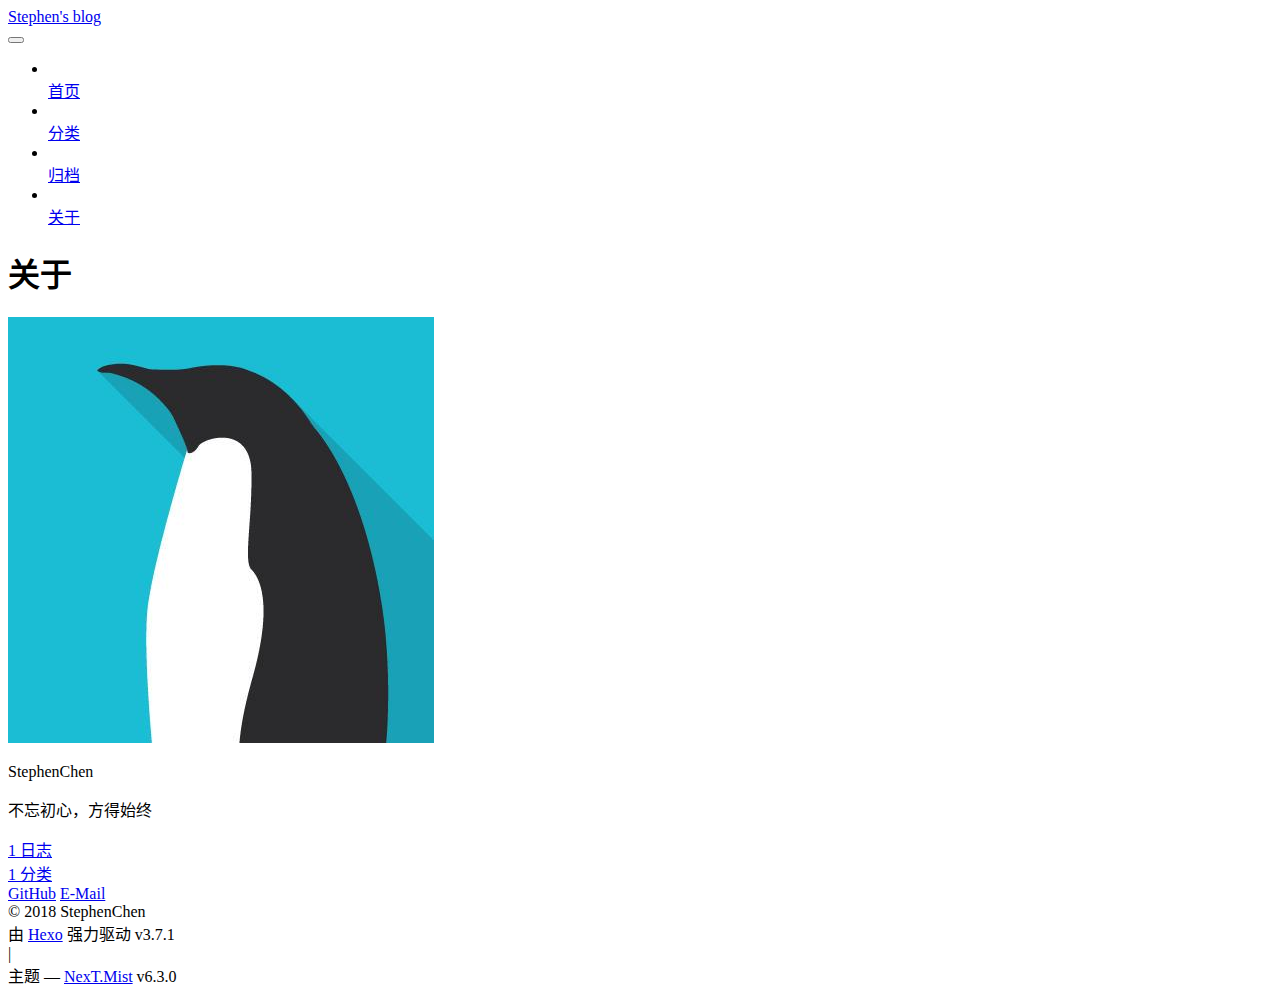
==== about/index.html @ c67138df "Site updated: 2018-07-13 12:53:43" ====
<!DOCTYPE html>












  


<html class="theme-next mist use-motion" lang="zh-CN">
<head>
  <meta charset="UTF-8"/>
<meta http-equiv="X-UA-Compatible" content="IE=edge" />
<meta name="viewport" content="width=device-width, initial-scale=1, maximum-scale=2"/>
<meta name="theme-color" content="#222">












<meta http-equiv="Cache-Control" content="no-transform" />
<meta http-equiv="Cache-Control" content="no-siteapp" />






















<link href="/lib/font-awesome/css/font-awesome.min.css?v=4.6.2" rel="stylesheet" type="text/css" />

<link href="/css/main.css?v=6.3.0" rel="stylesheet" type="text/css" />


  <link rel="apple-touch-icon" sizes="180x180" href="/images/apple-touch-icon-next.png?v=6.3.0">


  <link rel="icon" type="image/png" sizes="32x32" href="/images/favicon-32x32-next.png?v=6.3.0">


  <link rel="icon" type="image/png" sizes="16x16" href="/images/favicon-16x16-next.png?v=6.3.0">


  <link rel="mask-icon" href="/images/logo.svg?v=6.3.0" color="#222">









<script type="text/javascript" id="hexo.configurations">
  var NexT = window.NexT || {};
  var CONFIG = {
    root: '/',
    scheme: 'Mist',
    version: '6.3.0',
    sidebar: {"position":"left","display":"post","offset":12,"b2t":false,"scrollpercent":false,"onmobile":false},
    fancybox: false,
    fastclick: false,
    lazyload: false,
    tabs: true,
    motion: {"enable":true,"async":false,"transition":{"post_block":"fadeIn","post_header":"slideDownIn","post_body":"slideDownIn","coll_header":"slideLeftIn","sidebar":"slideUpIn"}},
    algolia: {
      applicationID: '',
      apiKey: '',
      indexName: '',
      hits: {"per_page":10},
      labels: {"input_placeholder":"Search for Posts","hits_empty":"We didn't find any results for the search: ${query}","hits_stats":"${hits} results found in ${time} ms"}
    }
  };
</script>


  




  <meta name="description" content="不忘初心，方得始终">
<meta property="og:type" content="website">
<meta property="og:title" content="关于">
<meta property="og:url" content="https://stephencmz.github.io/about/index.html">
<meta property="og:site_name" content="Stephen&#39;s blog">
<meta property="og:description" content="不忘初心，方得始终">
<meta property="og:locale" content="zh-CN">
<meta property="og:updated_time" content="2018-07-13T03:58:16.003Z">
<meta name="twitter:card" content="summary">
<meta name="twitter:title" content="关于">
<meta name="twitter:description" content="不忘初心，方得始终">






  <link rel="canonical" href="https://stephencmz.github.io/about/"/>



<script type="text/javascript" id="page.configurations">
  CONFIG.page = {
    sidebar: "",
  };
</script>

  <title>关于 | Stephen's blog</title>
  






  <script type="text/javascript">
    var _hmt = _hmt || [];
    (function() {
      var hm = document.createElement("script");
      hm.src = "https://hm.baidu.com/hm.js?d90f01f3ae673a7d2fa763358345021c";
      var s = document.getElementsByTagName("script")[0];
      s.parentNode.insertBefore(hm, s);
    })();
  </script>




  <noscript>
  <style type="text/css">
    .use-motion .motion-element,
    .use-motion .brand,
    .use-motion .menu-item,
    .sidebar-inner,
    .use-motion .post-block,
    .use-motion .pagination,
    .use-motion .comments,
    .use-motion .post-header,
    .use-motion .post-body,
    .use-motion .collection-title { opacity: initial; }

    .use-motion .logo,
    .use-motion .site-title,
    .use-motion .site-subtitle {
      opacity: initial;
      top: initial;
    }

    .use-motion {
      .logo-line-before i { left: initial; }
      .logo-line-after i { right: initial; }
    }
  </style>
</noscript>

</head>

<body itemscope itemtype="http://schema.org/WebPage" lang="zh-CN">

  
  
    
  

  <div class="container sidebar-position-left page-post-detail">
    <div class="headband"></div>

    <header id="header" class="header" itemscope itemtype="http://schema.org/WPHeader">
      <div class="header-inner"><div class="site-brand-wrapper">
  <div class="site-meta ">
    

    <div class="custom-logo-site-title">
      <a href="/" class="brand" rel="start">
        <span class="logo-line-before"><i></i></span>
        <span class="site-title">Stephen's blog</span>
        <span class="logo-line-after"><i></i></span>
      </a>
    </div>
    
  </div>

  <div class="site-nav-toggle">
    <button aria-label="切换导航栏">
      <span class="btn-bar"></span>
      <span class="btn-bar"></span>
      <span class="btn-bar"></span>
    </button>
  </div>
</div>



<nav class="site-nav">
  
    <ul id="menu" class="menu">
      
        
        
        
          
          <li class="menu-item menu-item-home">
    <a href="/" rel="section">
      <i class="menu-item-icon fa fa-fw fa-home"></i> <br />首页</a>
  </li>
        
        
        
          
          <li class="menu-item menu-item-categories">
    <a href="/categories/" rel="section">
      <i class="menu-item-icon fa fa-fw fa-th"></i> <br />分类</a>
  </li>
        
        
        
          
          <li class="menu-item menu-item-archives">
    <a href="/archives/" rel="section">
      <i class="menu-item-icon fa fa-fw fa-archive"></i> <br />归档</a>
  </li>
        
        
        
          
          <li class="menu-item menu-item-about menu-item-active">
    <a href="/about/" rel="section">
      <i class="menu-item-icon fa fa-fw fa-user"></i> <br />关于</a>
  </li>

      
      
    </ul>
  

  
    

    
    
      
      
    
      
      
    
      
      
    
      
      
    
    

  


  

  
</nav>



  



</div>
    </header>

    


    <main id="main" class="main">
      <div class="main-inner">
        <div class="content-wrap">
          
          <div id="content" class="content">
            

  <div id="posts" class="posts-expand">
    
    
    
    <div class="post-block page">
      <header class="post-header">

<h1 class="post-title" itemprop="name headline">关于</h1>

<div class="post-meta">
  
  



</div>

</header>

      
      
      
      <div class="post-body">
        
        
          
        
      </div>
      
      
      
    </div>
    



    
    
    
  </div>


          </div>
          

        </div>
        
          
  
  <div class="sidebar-toggle">
    <div class="sidebar-toggle-line-wrap">
      <span class="sidebar-toggle-line sidebar-toggle-line-first"></span>
      <span class="sidebar-toggle-line sidebar-toggle-line-middle"></span>
      <span class="sidebar-toggle-line sidebar-toggle-line-last"></span>
    </div>
  </div>

  <aside id="sidebar" class="sidebar">
    
    <div class="sidebar-inner">

      

      

      <section class="site-overview-wrap sidebar-panel sidebar-panel-active">
        <div class="site-overview">
          <div class="site-author motion-element" itemprop="author" itemscope itemtype="http://schema.org/Person">
            
              <img class="site-author-image" itemprop="image"
                src="/images/cover.jpg"
                alt="StephenChen" />
            
              <p class="site-author-name" itemprop="name">StephenChen</p>
              <p class="site-description motion-element" itemprop="description">不忘初心，方得始终</p>
          </div>

          
            <nav class="site-state motion-element">
              
                <div class="site-state-item site-state-posts">
                
                  <a href="/archives/">
                
                    <span class="site-state-item-count">1</span>
                    <span class="site-state-item-name">日志</span>
                  </a>
                </div>
              

              
                
                
                <div class="site-state-item site-state-categories">
                  <a href="/categories/index.html">
                    
                    
                      
                    
                      
                    
                    <span class="site-state-item-count">1</span>
                    <span class="site-state-item-name">分类</span>
                  </a>
                </div>
              

              
            </nav>
          

          

          
            <div class="links-of-author motion-element">
              
                <span class="links-of-author-item">
                  <a href="https://github.com/StephenCMZ" target="_blank" title="GitHub"><i class="fa fa-fw fa-github"></i>GitHub</a>
                  
                </span>
              
                <span class="links-of-author-item">
                  <a href="mailto:stephencmz@live.com" target="_blank" title="E-Mail"><i class="fa fa-fw fa-envelope"></i>E-Mail</a>
                  
                </span>
              
            </div>
          

          
          

          
          

          
            
          
          

        </div>
      </section>

      

      

    </div>
  </aside>


        
      </div>
    </main>

    <footer id="footer" class="footer">
      <div class="footer-inner">
        <div class="copyright">&copy; <span itemprop="copyrightYear">2018</span>
  <span class="with-love" id="animate">
    <i class="fa fa-user"></i>
  </span>
  <span class="author" itemprop="copyrightHolder">StephenChen</span>

  

  
</div>




  <div class="powered-by">由 <a class="theme-link" target="_blank" href="https://hexo.io">Hexo</a> 强力驱动 v3.7.1</div>



  <span class="post-meta-divider">|</span>



  <div class="theme-info">主题 &mdash; <a class="theme-link" target="_blank" href="https://theme-next.org">NexT.Mist</a> v6.3.0</div>




        








        
      </div>
    </footer>

    
      <div class="back-to-top">
        <i class="fa fa-arrow-up"></i>
        
      </div>
    

    

  </div>

  

<script type="text/javascript">
  if (Object.prototype.toString.call(window.Promise) !== '[object Function]') {
    window.Promise = null;
  }
</script>


























  
  
    <script type="text/javascript" src="/lib/jquery/index.js?v=2.1.3"></script>
  

  
  
    <script type="text/javascript" src="/lib/velocity/velocity.min.js?v=1.2.1"></script>
  

  
  
    <script type="text/javascript" src="/lib/velocity/velocity.ui.min.js?v=1.2.1"></script>
  


  


  <script type="text/javascript" src="/js/src/utils.js?v=6.3.0"></script>

  <script type="text/javascript" src="/js/src/motion.js?v=6.3.0"></script>



  
  

  
  <script type="text/javascript" src="/js/src/scrollspy.js?v=6.3.0"></script>
<script type="text/javascript" src="/js/src/post-details.js?v=6.3.0"></script>



  


  <script type="text/javascript" src="/js/src/bootstrap.js?v=6.3.0"></script>



  



  





  










  





  

  
  <script src="https://cdn1.lncld.net/static/js/av-core-mini-0.6.4.js"></script>
  <script>AV.initialize("U7rmzobfNFOMtvfjdtaECntH-gzGzoHsz", "Fb21wrgk0Tz9YYNBw8rJ7qC5");</script>
  <script>
    function showTime(Counter) {
      var query = new AV.Query(Counter);
      var entries = [];
      var $visitors = $(".leancloud_visitors");

      $visitors.each(function () {
        entries.push( $(this).attr("id").trim() );
      });

      query.containedIn('url', entries);
      query.find()
        .done(function (results) {
          var COUNT_CONTAINER_REF = '.leancloud-visitors-count';

          if (results.length === 0) {
            $visitors.find(COUNT_CONTAINER_REF).text(0);
            return;
          }

          for (var i = 0; i < results.length; i++) {
            var item = results[i];
            var url = item.get('url');
            var time = item.get('time');
            var element = document.getElementById(url);

            $(element).find(COUNT_CONTAINER_REF).text(time);
          }
          for(var i = 0; i < entries.length; i++) {
            var url = entries[i];
            var element = document.getElementById(url);
            var countSpan = $(element).find(COUNT_CONTAINER_REF);
            if( countSpan.text() == '') {
              countSpan.text(0);
            }
          }
        })
        .fail(function (object, error) {
          console.log("Error: " + error.code + " " + error.message);
        });
    }

    function addCount(Counter) {
      var $visitors = $(".leancloud_visitors");
      var url = $visitors.attr('id').trim();
      var title = $visitors.attr('data-flag-title').trim();
      var query = new AV.Query(Counter);

      query.equalTo("url", url);
      query.find({
        success: function(results) {
          if (results.length > 0) {
            var counter = results[0];
            counter.fetchWhenSave(true);
            counter.increment("time");
            
            counter.save(null, {
              success: function(counter) {
                
                  var $element = $(document.getElementById(url));
                  $element.find('.leancloud-visitors-count').text(counter.get('time'));
                
              },
              error: function(counter, error) {
                console.log('Failed to save Visitor num, with error message: ' + error.message);
              }
            });
          } else {
            
              var newcounter = new Counter();
              /* Set ACL */
              var acl = new AV.ACL();
              acl.setPublicReadAccess(true);
              acl.setPublicWriteAccess(true);
              newcounter.setACL(acl);
              /* End Set ACL */
              newcounter.set("title", title);
              newcounter.set("url", url);
              newcounter.set("time", 1);
              newcounter.save(null, {
                success: function(newcounter) {
                  var $element = $(document.getElementById(url));
                  $element.find('.leancloud-visitors-count').text(newcounter.get('time'));
                },
                error: function(newcounter, error) {
                  console.log('Failed to create');
                }
              });
            
          }
        },
        error: function(error) {
          console.log('Error:' + error.code + " " + error.message);
        }
      });
    }

    $(function() {
      var Counter = AV.Object.extend("Counter");
      if ($('.leancloud_visitors').length == 1) {
        addCount(Counter);
      } else if ($('.post-title-link').length > 1) {
        showTime(Counter);
      }
    });
  </script>



  

  

  

  
  

  

  

  

  

  

</body>
</html>
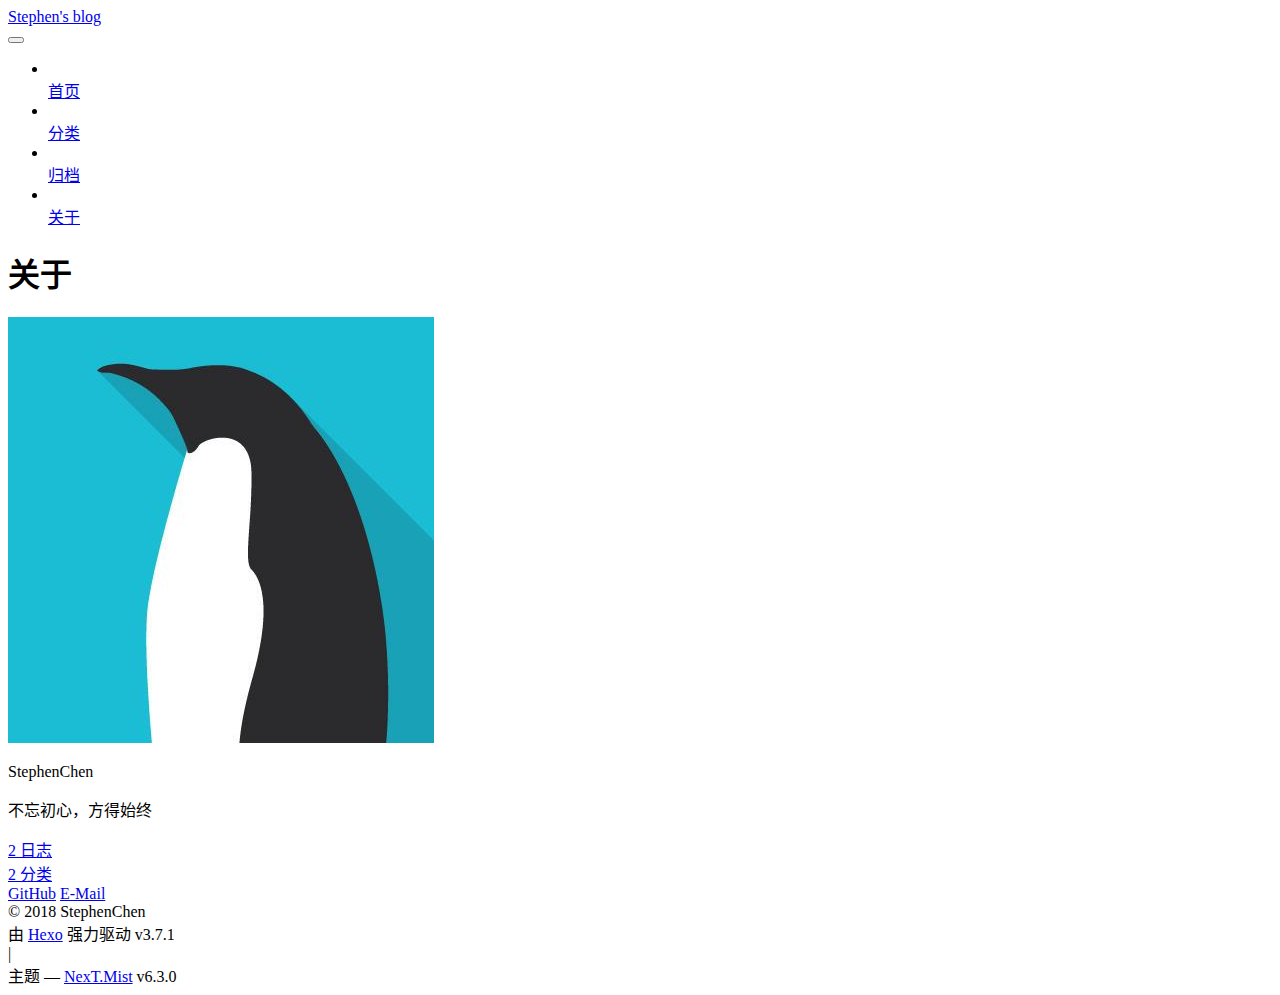
==== commit 94d80d62: "Site updated: 2018-07-13 17:34:51" ====
--- a/about/index.html
+++ b/about/index.html
@@ -393,7 +393,7 @@
                 
                   <a href="/archives/">
                 
-                    <span class="site-state-item-count">1</span>
+                    <span class="site-state-item-count">2</span>
                     <span class="site-state-item-name">日志</span>
                   </a>
                 </div>
@@ -410,7 +410,7 @@
                     
                       
                     
-                    <span class="site-state-item-count">1</span>
+                    <span class="site-state-item-count">2</span>
                     <span class="site-state-item-name">分类</span>
                   </a>
                 </div>
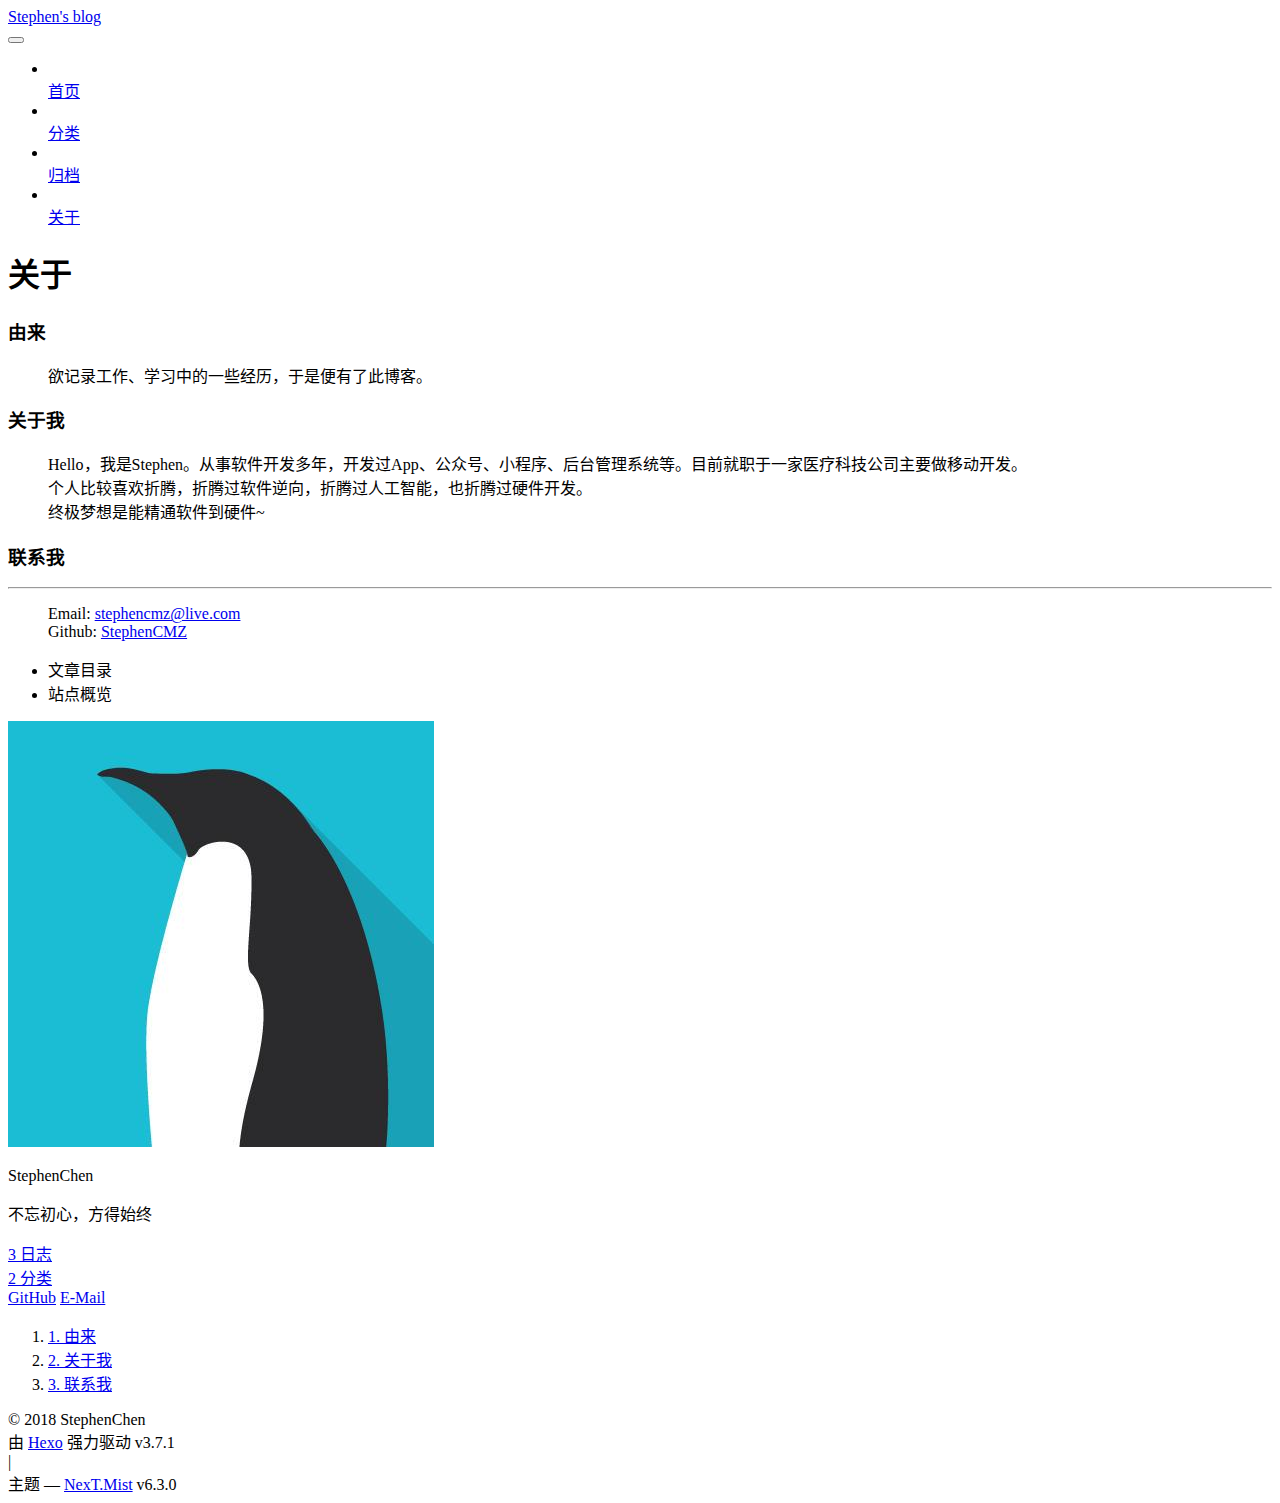
==== commit 4092b5cc: "Site updated: 2018-07-24 15:19:39" ====
--- a/about/index.html
+++ b/about/index.html
@@ -108,17 +108,17 @@
 
 
 
-  <meta name="description" content="不忘初心，方得始终">
+  <meta name="description" content="由来 欲记录工作、学习中的一些经历，于是便有了此博客。  关于我 Hello，我是Stephen。从事软件开发多年，开发过App、公众号、小程序、后台管理系统等。目前就职于一家医疗科技公司主要做移动开发。个人比较喜欢折腾，折腾过软件逆向，折腾过人工智能，也折腾过硬件开发。终极梦想是能精通软件到硬件~  联系我  Email: stephencmz@live.comGithub: StephenCM">
 <meta property="og:type" content="website">
 <meta property="og:title" content="关于">
 <meta property="og:url" content="https://stephencmz.github.io/about/index.html">
 <meta property="og:site_name" content="Stephen&#39;s blog">
-<meta property="og:description" content="不忘初心，方得始终">
+<meta property="og:description" content="由来 欲记录工作、学习中的一些经历，于是便有了此博客。  关于我 Hello，我是Stephen。从事软件开发多年，开发过App、公众号、小程序、后台管理系统等。目前就职于一家医疗科技公司主要做移动开发。个人比较喜欢折腾，折腾过软件逆向，折腾过人工智能，也折腾过硬件开发。终极梦想是能精通软件到硬件~  联系我  Email: stephencmz@live.comGithub: StephenCM">
 <meta property="og:locale" content="zh-CN">
-<meta property="og:updated_time" content="2018-07-13T03:58:16.003Z">
+<meta property="og:updated_time" content="2018-07-24T07:17:40.322Z">
 <meta name="twitter:card" content="summary">
 <meta name="twitter:title" content="关于">
-<meta name="twitter:description" content="不忘初心，方得始终">
+<meta name="twitter:description" content="由来 欲记录工作、学习中的一些经历，于是便有了此博客。  关于我 Hello，我是Stephen。从事软件开发多年，开发过App、公众号、小程序、后台管理系统等。目前就职于一家医疗科技公司主要做移动开发。个人比较喜欢折腾，折腾过软件逆向，折腾过人工智能，也折腾过硬件开发。终极梦想是能精通软件到硬件~  联系我  Email: stephencmz@live.comGithub: StephenCM">
 
 
 
@@ -334,7 +334,17 @@
       <div class="post-body">
         
         
-          
+          <h3 id="由来"><a href="#由来" class="headerlink" title="由来"></a>由来</h3><blockquote>
+<p>欲记录工作、学习中的一些经历，于是便有了此博客。</p>
+</blockquote>
+<h3 id="关于我"><a href="#关于我" class="headerlink" title="关于我"></a>关于我</h3><blockquote>
+<p>Hello，我是Stephen。从事软件开发多年，开发过App、公众号、小程序、后台管理系统等。目前就职于一家医疗科技公司主要做移动开发。<br>个人比较喜欢折腾，折腾过软件逆向，折腾过人工智能，也折腾过硬件开发。<br>终极梦想是能精通软件到硬件~</p>
+</blockquote>
+<h3 id="联系我"><a href="#联系我" class="headerlink" title="联系我"></a>联系我</h3><hr>
+<blockquote>
+<p>Email: <a href="mailto:stephencmz@live.com" target="_blank" rel="noopener">stephencmz@live.com</a><br>Github: <a href="https://github.com/StephenCMZ" target="_blank" rel="noopener">StephenCMZ</a></p>
+</blockquote>
+
         
       </div>
       
@@ -373,8 +383,17 @@
       
 
       
-
-      <section class="site-overview-wrap sidebar-panel sidebar-panel-active">
+        <ul class="sidebar-nav motion-element">
+          <li class="sidebar-nav-toc sidebar-nav-active" data-target="post-toc-wrap">
+            文章目录
+          </li>
+          <li class="sidebar-nav-overview" data-target="site-overview-wrap">
+            站点概览
+          </li>
+        </ul>
+      
+
+      <section class="site-overview-wrap sidebar-panel">
         <div class="site-overview">
           <div class="site-author motion-element" itemprop="author" itemscope itemtype="http://schema.org/Person">
             
@@ -393,7 +412,7 @@
                 
                   <a href="/archives/">
                 
-                    <span class="site-state-item-count">2</span>
+                    <span class="site-state-item-count">3</span>
                     <span class="site-state-item-name">日志</span>
                   </a>
                 </div>
@@ -410,6 +429,8 @@
                     
                       
                     
+                      
+                    
                     <span class="site-state-item-count">2</span>
                     <span class="site-state-item-name">分类</span>
                   </a>
@@ -452,6 +473,22 @@
         </div>
       </section>
 
+      
+      <!--noindex-->
+        <section class="post-toc-wrap motion-element sidebar-panel sidebar-panel-active">
+          <div class="post-toc">
+
+            
+              
+            
+
+            
+              <div class="post-toc-content"><ol class="nav"><li class="nav-item nav-level-3"><a class="nav-link" href="#由来"><span class="nav-number">1.</span> <span class="nav-text">由来</span></a></li><li class="nav-item nav-level-3"><a class="nav-link" href="#关于我"><span class="nav-number">2.</span> <span class="nav-text">关于我</span></a></li><li class="nav-item nav-level-3"><a class="nav-link" href="#联系我"><span class="nav-number">3.</span> <span class="nav-text">联系我</span></a></li></ol></div>
+            
+
+          </div>
+        </section>
+      <!--/noindex-->
       
 
       
